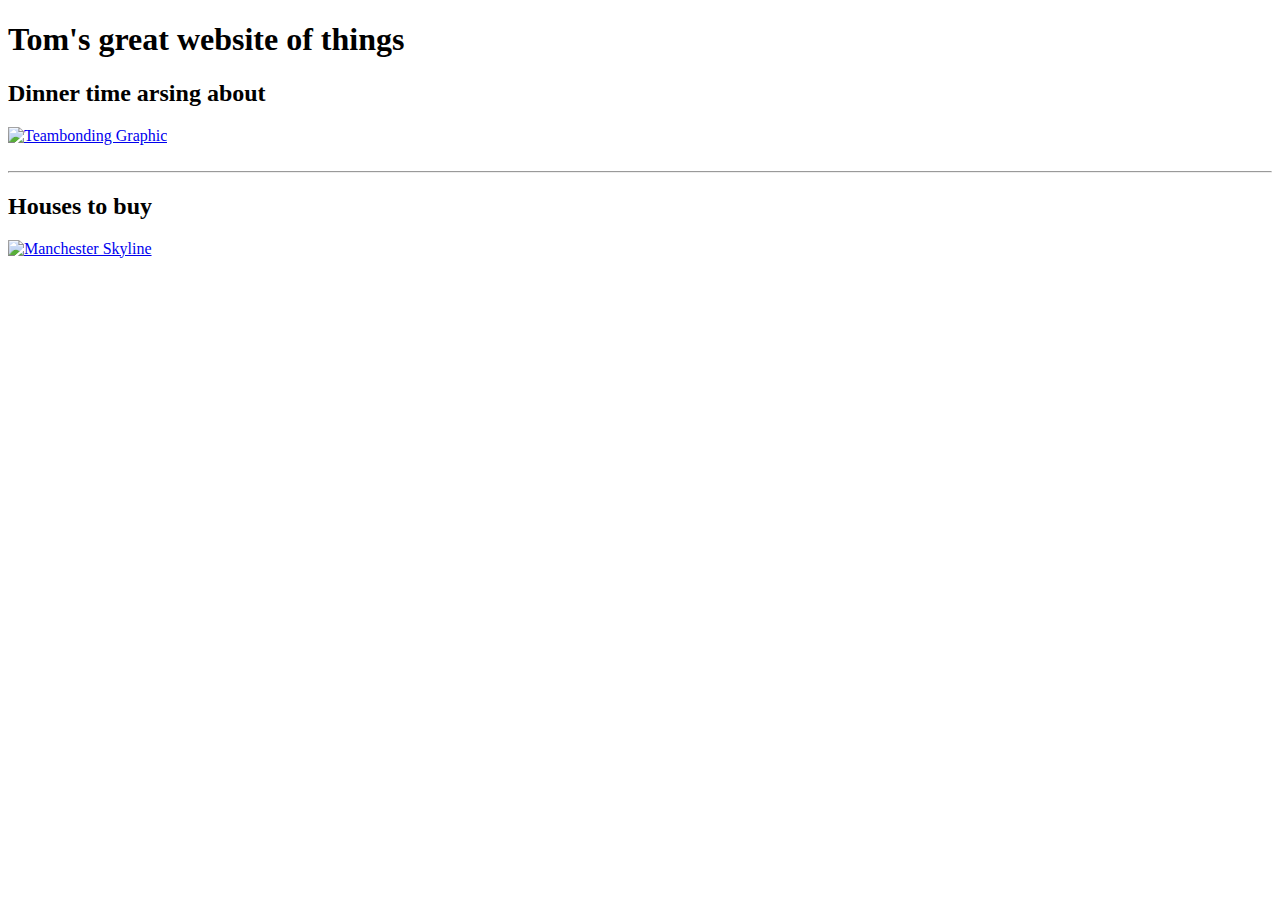
==== index.html @ 84300c1c "Add files via upload" ====
<!DOCTYPE html>
<html lang="eng"></html>

<head>
    <meta charset="UTF-8">
    <meta name="viewport" content="width=device-width, initial-scale=1.0">
    <title>Tom's Website</title>
</head>

<body>
    <h1>Tom's great website of things</h1>

    <h2>Dinner time arsing about</h2>


    <a href="./dinner_time_games.html">   
        <img
        src="https://encrypted-tbn0.gstatic.com/images?q=tbn:ANd9GcTAjWjzu-z5SC8ZOzO6a7eFXLJz00AbTwZP8Q&s"
        alt="Teambonding Graphic" 
        class="resizable-image" 
        width="400"
        />
    </a>

    <br/>
    <br/>
    <hr/>

    <h2>Houses to buy</h2>

    <a href="./buying_flats.html">
        <img 
        src="https://confidentials.com/uploads/images/hulme-arch-bridge-aerial-01_230828_134032.JPG" 
        alt="Manchester Skyline" 
        class="resizable-image" 
        width="600"
        />   
    </a>

</body>

</html>
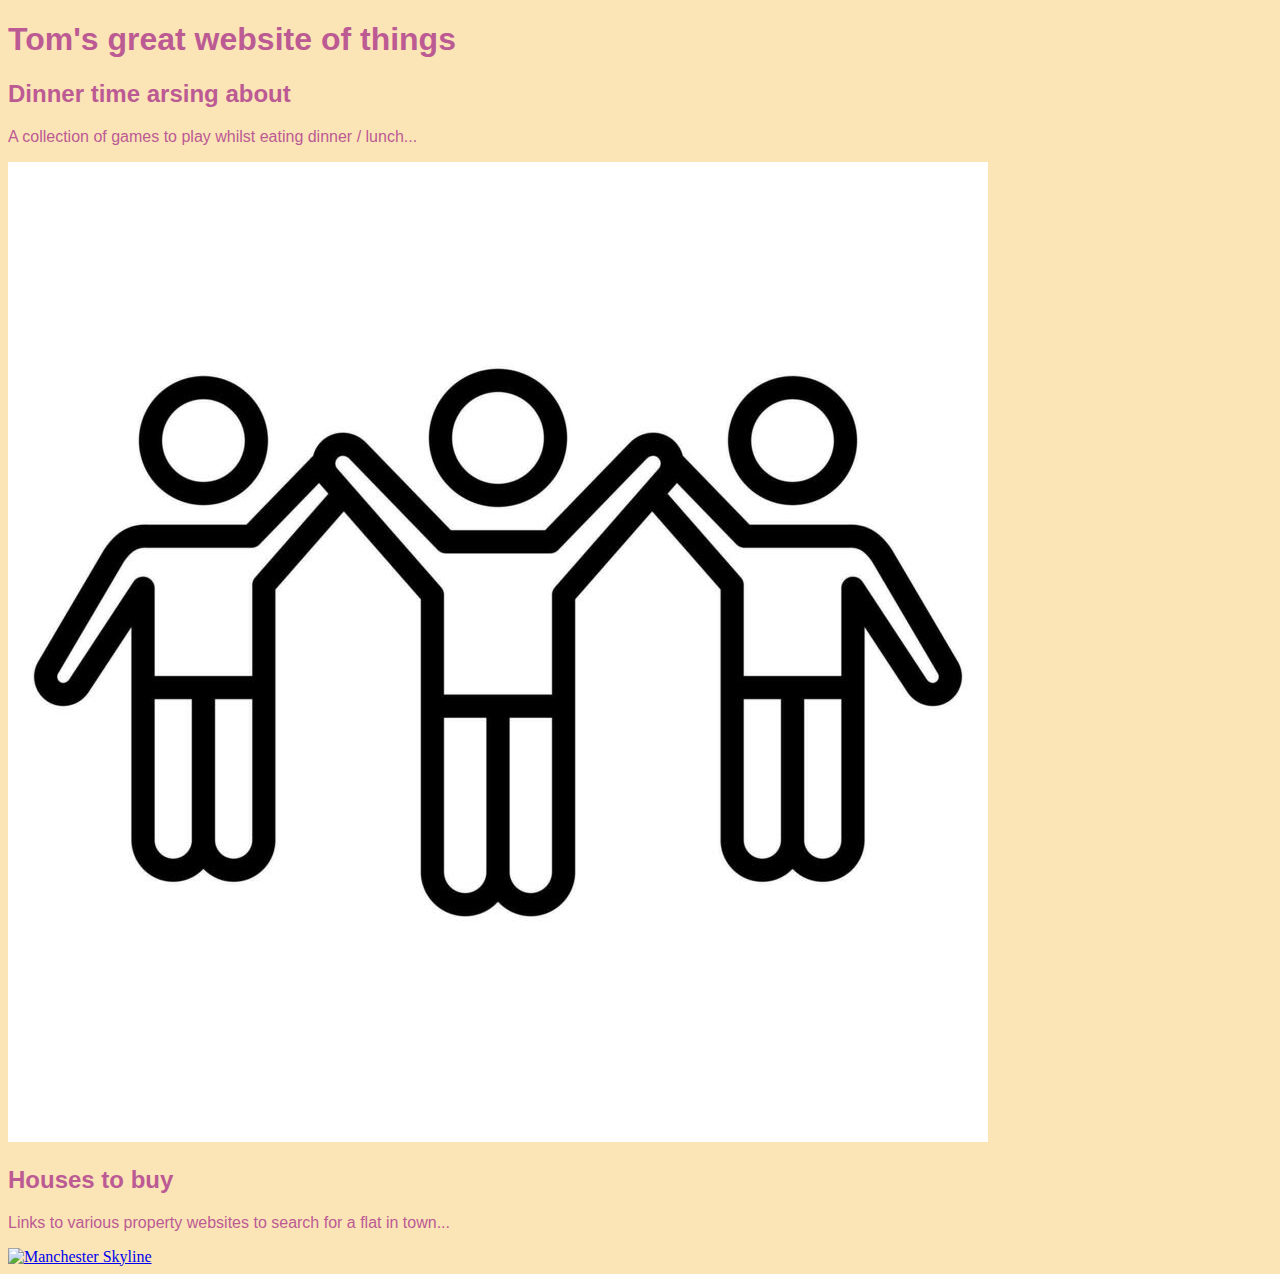
==== commit 620b754a: "Add files via upload" ====
--- a/index.html
+++ b/index.html
@@ -1,39 +1,43 @@
 <!DOCTYPE html>
-<html lang="eng"></html>
+<html lang="eng">
 
 <head>
     <meta charset="UTF-8">
     <meta name="viewport" content="width=device-width, initial-scale=1.0">
     <title>Tom's Website</title>
+    <link rel="stylesheet" href="./style.css" />
 </head>
 
-<body>
+<body style="background-color: #fbe5b6;">
+    
     <h1>Tom's great website of things</h1>
 
     <h2>Dinner time arsing about</h2>
-
+    <p>
+        A collection of games to play whilst eating dinner / lunch...
+    </p>
 
     <a href="./dinner_time_games.html">   
         <img
-        src="https://encrypted-tbn0.gstatic.com/images?q=tbn:ANd9GcTAjWjzu-z5SC8ZOzO6a7eFXLJz00AbTwZP8Q&s"
+        src="./images/team_bonding.jpeg"
+        class="home_page_links"
         alt="Teambonding Graphic" 
-        class="resizable-image" 
-        width="400"
         />
     </a>
 
     <br/>
-    <br/>
-    <hr/>
 
     <h2>Houses to buy</h2>
+
+    <p>
+        Links to various property websites to search for a flat in town...
+    </p>
 
     <a href="./buying_flats.html">
         <img 
         src="https://confidentials.com/uploads/images/hulme-arch-bridge-aerial-01_230828_134032.JPG" 
         alt="Manchester Skyline" 
-        class="resizable-image" 
-        width="600"
+        class="home_page_links"
         />   
     </a>
 
--- a/style.css
+++ b/style.css
@@ -0,0 +1,22 @@
+h1{
+  color: #bc5a94;
+  font-family:'Arial';
+}
+
+h2{
+  color: #bc5a94;
+  font-family:'Arial'
+}
+
+p{
+  color: #bc5a94;
+  font-family:'Arial'
+}
+
+.game_links{
+  border-radius: 25px;
+  background: #ADD899;
+  padding: 10px;
+  width: 200px;
+  height: 200px;
+}
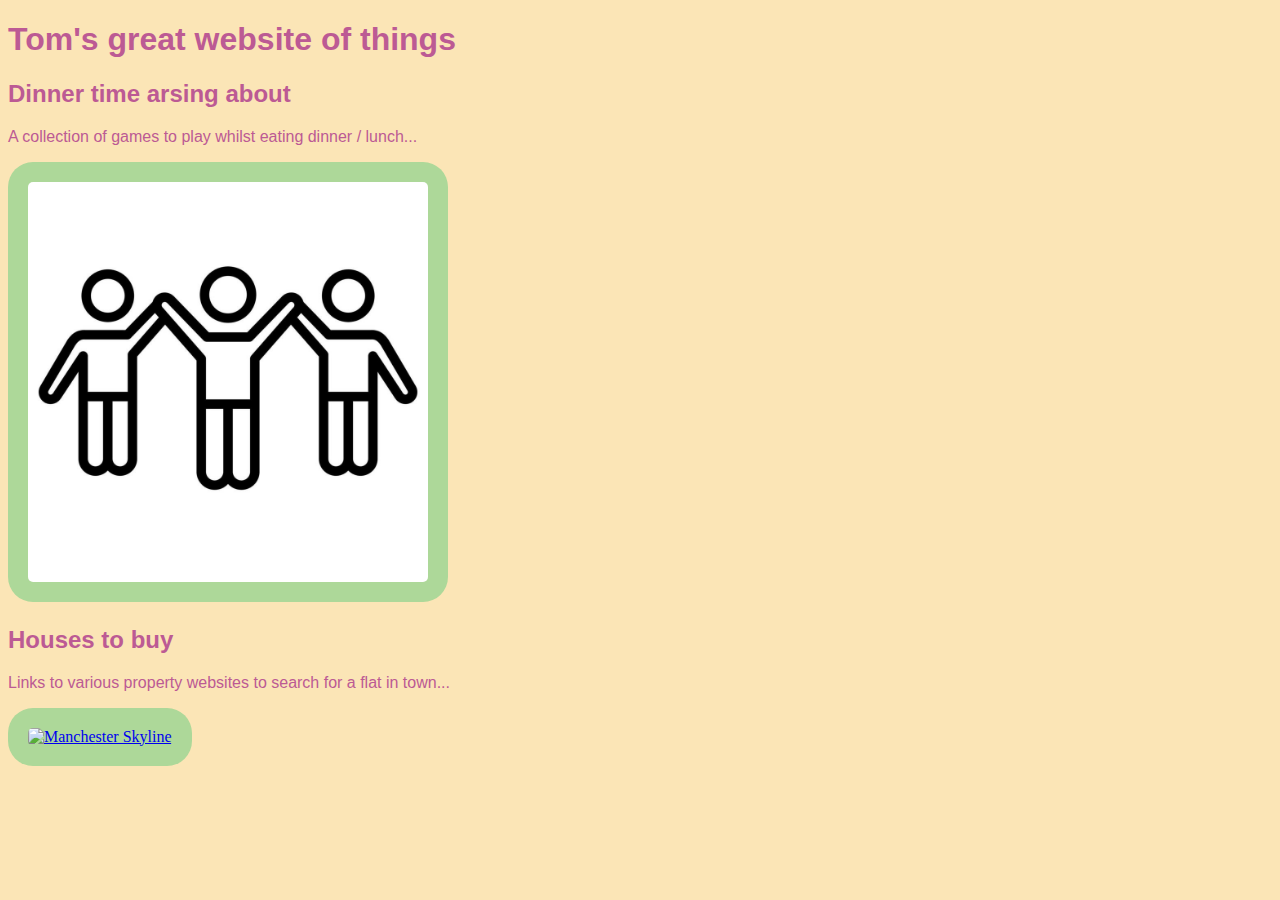
==== commit b67eea40: "Set background colour in CSS file" ====
--- a/index.html
+++ b/index.html
@@ -8,7 +8,7 @@
     <link rel="stylesheet" href="./style.css" />
 </head>
 
-<body style="background-color: #fbe5b6;">
+<body>
     
     <h1>Tom's great website of things</h1>
 
--- a/style.css
+++ b/style.css
@@ -1,3 +1,7 @@
+body{
+  background-color: #fbe5b6;
+}
+
 h1{
   color: #bc5a94;
   font-family:'Arial';
@@ -13,6 +17,14 @@
   font-family:'Arial'
 }
 
+.home_page_links{
+  border-radius: 25px;
+  background: #ADD899;
+  padding: 20px;
+  width: 400px;
+  height: 400px;
+}
+
 .game_links{
   border-radius: 25px;
   background: #ADD899;
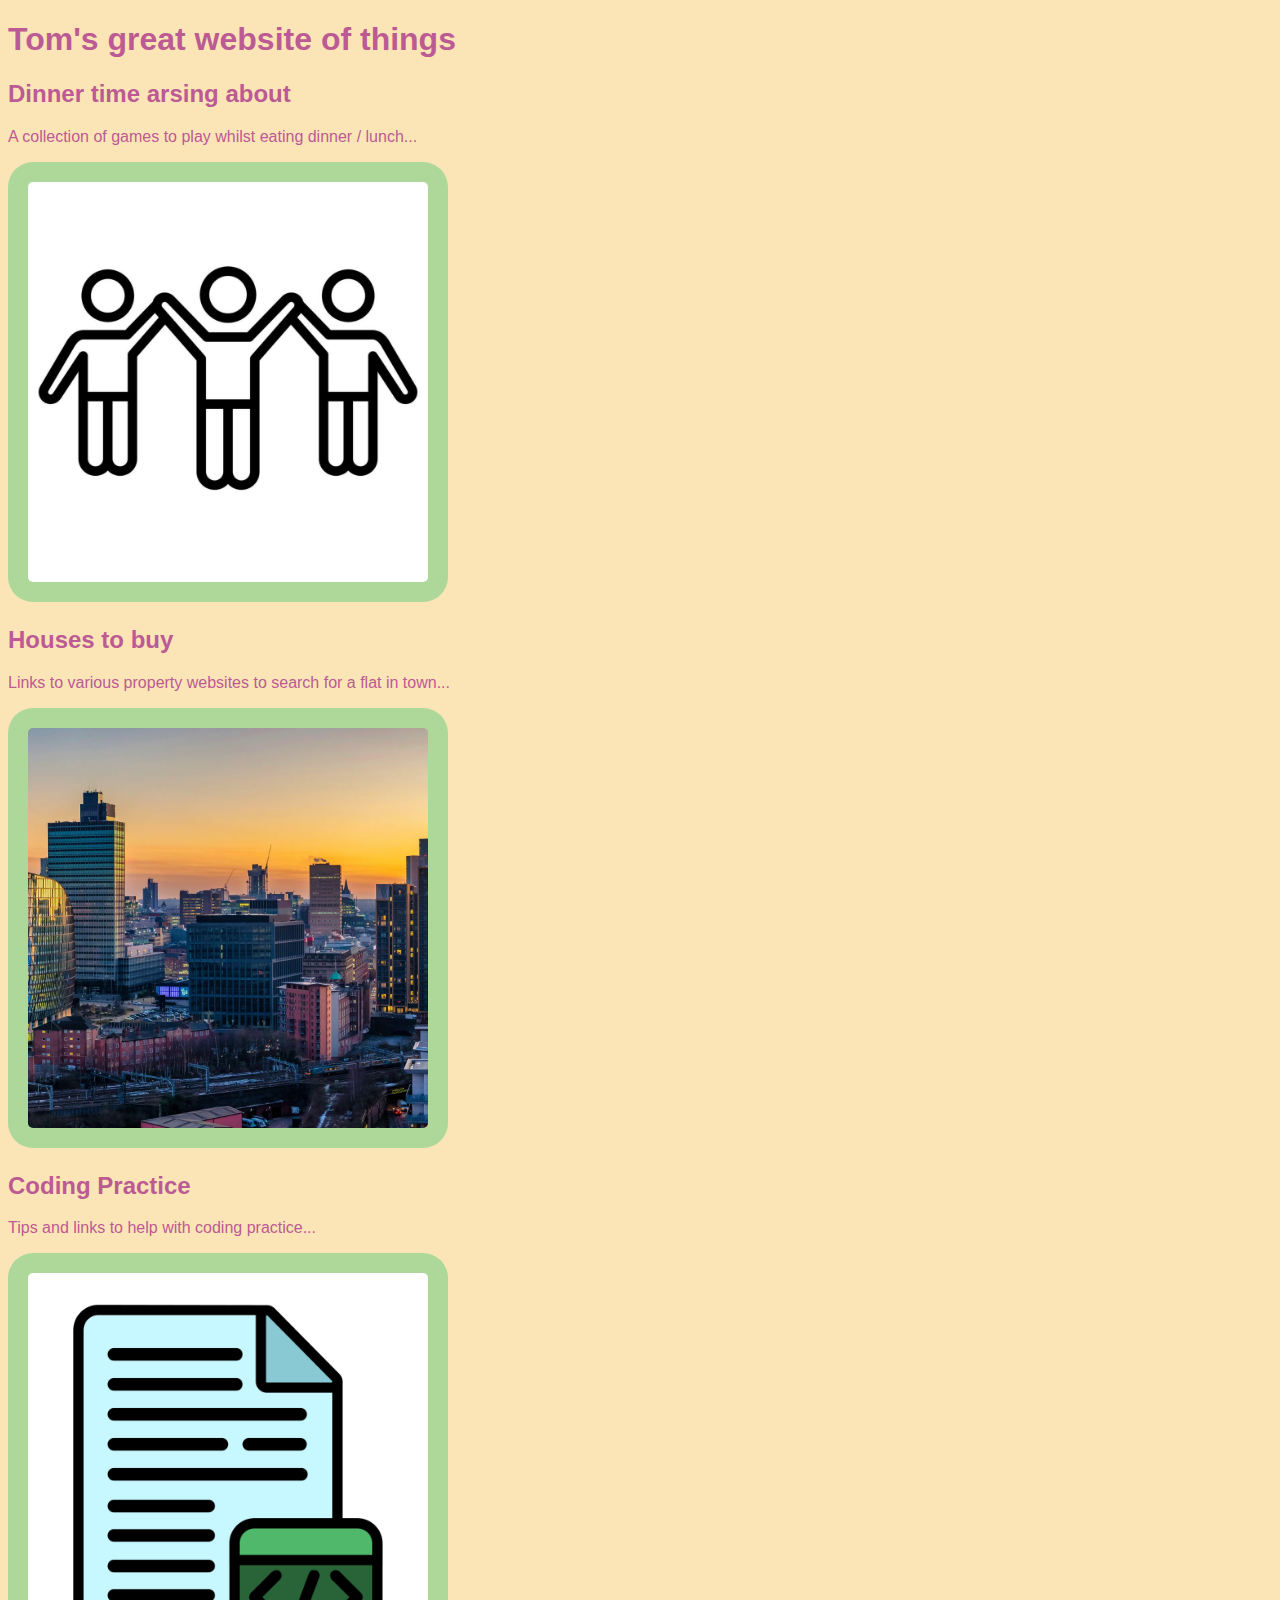
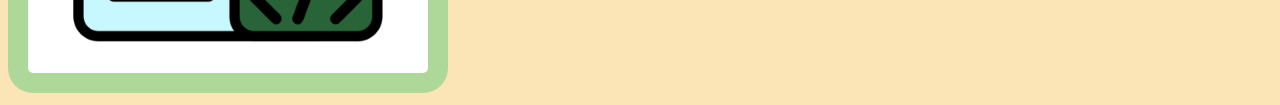
==== commit 2c269375: "Add files via upload" ====
--- a/index.html
+++ b/index.html
@@ -35,8 +35,22 @@
 
     <a href="./buying_flats.html">
         <img 
-        src="https://confidentials.com/uploads/images/hulme-arch-bridge-aerial-01_230828_134032.JPG" 
+        src="./images/manchester_skyline.webp" 
         alt="Manchester Skyline" 
+        class="home_page_links"
+        />   
+    </a>
+
+    <h2>Coding Practice</h2>
+
+    <p>
+        Tips and links to help with coding practice...
+    </p>
+
+    <a href="./coding_practice.html">
+        <img 
+        src="./images/coding_graphic.jpeg" 
+        alt="Coding graphic" 
         class="home_page_links"
         />   
     </a>
--- a/style.css
+++ b/style.css
@@ -8,6 +8,11 @@
 }
 
 h2{
+  color: #bc5a94;
+  font-family:'Arial'
+}
+
+h3{
   color: #bc5a94;
   font-family:'Arial'
 }
@@ -32,3 +37,10 @@
   width: 200px;
   height: 200px;
 }
+
+.web_pages{
+  border-radius: 25px;
+  background: #ADD899;
+  padding: 5px;
+  height: 300px;
+}
